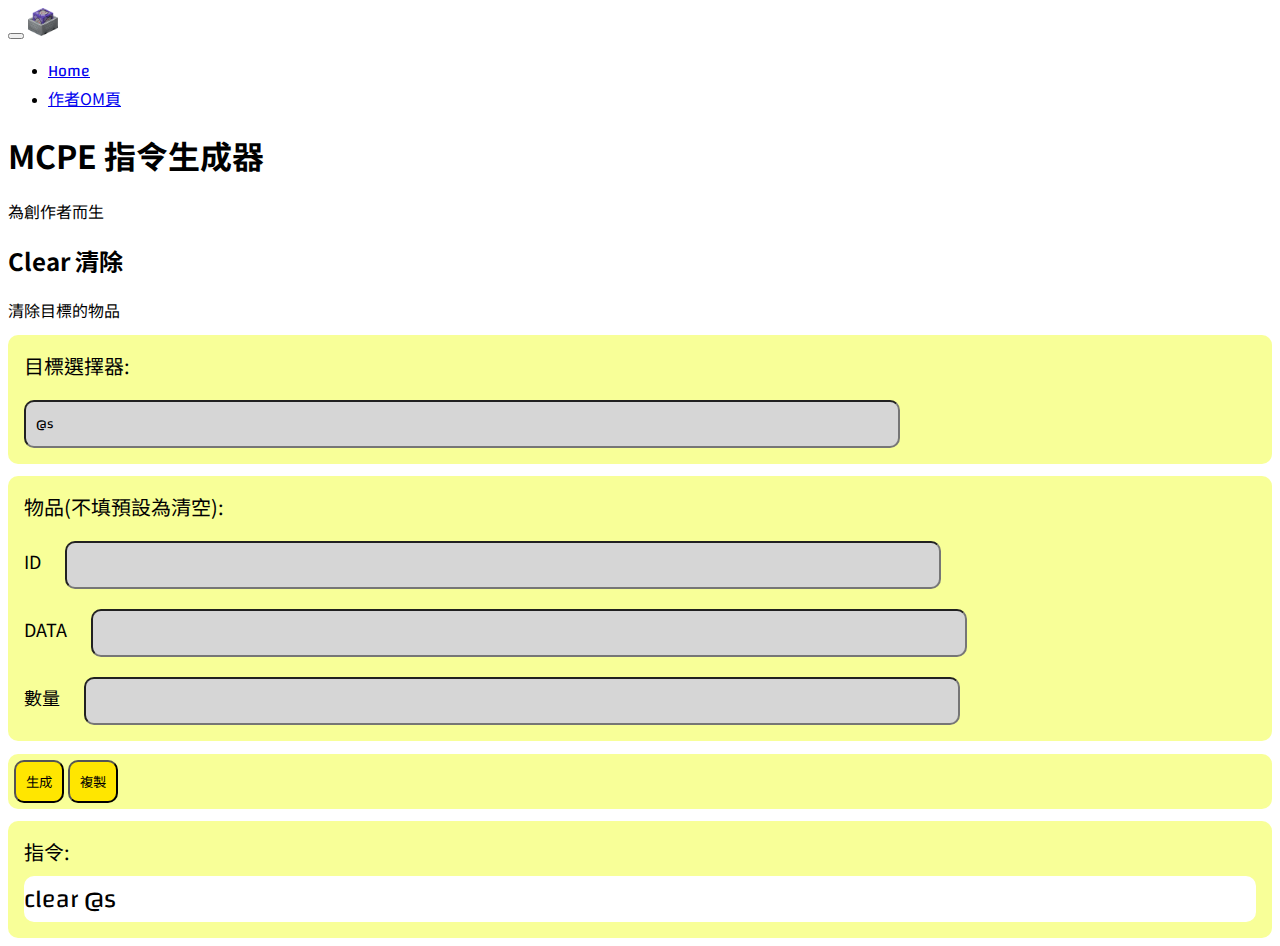
==== command_maker_clear.html @ d5499661 "Add files via upload" ====
<html>
    <head>
        <link rel="stylesheet" href="https://cdn.jsdelivr.net/npm/bootstrap@4.6.1/dist/css/bootstrap.min.css" integrity="sha384-zCbKRCUGaJDkqS1kPbPd7TveP5iyJE0EjAuZQTgFLD2ylzuqKfdKlfG/eSrtxUkn" crossorigin="anonymous">
        <script src="https://cdn.jsdelivr.net/npm/jquery@3.5.1/dist/jquery.slim.min.js" integrity="sha384-DfXdz2htPH0lsSSs5nCTpuj/zy4C+OGpamoFVy38MVBnE+IbbVYUew+OrCXaRkfj" crossorigin="anonymous"></script>
        <script src="https://cdn.jsdelivr.net/npm/bootstrap@4.6.1/dist/js/bootstrap.bundle.min.js" integrity="sha384-fQybjgWLrvvRgtW6bFlB7jaZrFsaBXjsOMm/tB9LTS58ONXgqbR9W8oWht/amnpF" crossorigin="anonymous"></script>
        <link rel="preconnect" href="https://fonts.googleapis.com">
        <link rel="preconnect" href="https://fonts.gstatic.com" crossorigin>
        <link href="https://fonts.googleapis.com/css2?family=Noto+Sans+TC&display=swap" rel="stylesheet">
        <link rel="preconnect" href="https://fonts.googleapis.com">
        <link rel="preconnect" href="https://fonts.gstatic.com" crossorigin>
        <link href="https://fonts.googleapis.com/css2?family=Changa:wght@300&family=Noto+Sans+TC&display=swap" rel="stylesheet">
        <link rel="stylesheet" href="css/style.css">
        <script src="command_maker_js/clear.js"></script>
        <link rel="icon" href="pictures/page_icon.ico">
        <title>指令生成 => Clear</title>
    </head>
    <body>
        <header>
            <nav class="navbar navbar-expand-lg navbar-dark bg-dark">
                <div class="container">
                    <div class="container-fluid">
                        <button class="navbar-toggler" type="button" data-toggle="collapse" data-target="#navbarSupportedContent" aria-controls="navbarSupportedContent" aria-expanded="false" aria-label="Toggle navigation">
                            <span class="navbar-toggler-icon"></span>
                        </button>

                        <a class="navbar-brand" href="index.html">
                            <img src="pictures/icon.png" alt="" width="30px">
                        </a>
                        <div class="collapse navbar-collapse" id="navbarSupportedContent">
                            <ul class="navbar-nav mr-auto">
                                <li class="nav-item active">
                                <a class="nav-link Changa" href="index.html">Home</a>
                                </li>
                                <li class="nav-item">
                                <a class="nav-link Noto-Sans-TC" href="https://omlet.gg/profile/lll090407" target="_blank">作者OM頁</a>
                                </li>
                            </ul>
                        </div>
                    </div>
                </div>
            </nav>
        </header>
        <div class="jumbotron">
            <div class="container">
                <div class="row">
                    <div class="col-md-12">
                        <h1 class="Noto-Sans-TC">MCPE 指令生成器</h1>
                            <p class="lead Noto-Sans-TC">為創作者而生</p>
                    </div>
                </div>
            </div>
        </div>
        <div class="from">
            <div class="container">
                <h2 class="from-title">Clear 清除</h2>
                <h7 class="from-title">清除目標的物品</h4>
                <div class="input_from">
                    <div class="target">
                        <p class="from_big_title">目標選擇器:</p>
                        <input class="input" type="text" id="input_target" value="@s">
                    </div>
                    <div class="item">
                        <p class="from_big_title">物品(不填預設為清空):</p>
                        <div>
                            <p class="from_sm_title">ID</p>
                            <input class="input" type="text" id="input_item_id">
                        </div>
                        <div>
                            <p class="from_sm_title">DATA</p>
                            <input class="input" type="text" id="input_item_data" onkeyup="value=value.replace(/[^\d\-]/g,'')">
                        </div>
                        <!-- <div>
                            <p class="from_sm_title">NBT</p>
                            <input class="input" type="text" id="input_item_nbt">
                        </div> -->
                        <div>
                            <p class="from_sm_title">數量</p>
                            <input class="input" type="text" id="input_item_count" oninput = "value=value.replace(/[^\d]/g,'')">
                        </div>
                    </div>
                </div>
                <div class="out_from">
                    <div class="action">
                        <input type="button" value="生成" class="buttom" onclick="generate()">
                        <input type="button" value="複製" class="buttom" onclick="copy('cmd_text')">
                    </div>
                    <div class="command">
                        <p class="from_big_title">指令:</p>
                        <p class="cmd_text" id="cmd_text">clear @s</p>
                    </div>
                </div>
            </div>
        </div>
    </body>
</html>
---- css/style.css ----
.Noto-Sans-TC{
    font-family:Noto Sans TC ;
}

.Changa{
    font-family:Changa ;
}

.function_botton{
    display: inline;
    font-family:Noto Sans TC ;
    background-color: rgb(255, 248, 37);
    width: 200px;
    border-radius: 10px;
    padding: 10px;
}

.from-title{
    font-family:Noto Sans TC ;
}

.command {
    background-color:rgba(246, 255, 123, 0.779);
    padding: 6px;
    border-radius: 10px;
    margin-top: 1%;
}

.cmd_text {
    font-family:Changa ;
    font-size: 25px;
    background-color: white;
    border-radius: 10px;
    margin: 10px;
}

.buttom {
    font-family:Noto Sans TC ;
    display: inline;
    background-color: rgb(255, 230, 0);
    border-radius: 10px;
    padding: 10px;
}

.action {
    background-color:rgba(246, 255, 123, 0.779);
    padding: 6px;
    border-radius: 10px;
    margin-top: 1%;
}

.input {
    font-family:Changa ;
    background-color: rgb(214, 214, 214);
    padding: 10px;
    border-radius: 10px;
    width: 70%;
    margin: 10px;
}

.target {
    background-color:rgba(246, 255, 123, 0.779);
    padding: 6px;
    border-radius: 10px;
    margin-top: 1%;
}

.item {
    background-color:rgba(246, 255, 123, 0.779);
    padding: 6px;
    border-radius: 10px;
    margin-top: 1%;
}

.from_sm_title {
    font-size: 18px;
    margin: 10px;
    font-weight: Noto Sans TC;
    display: inline;
}

.from_big_title {
    font-size: 20px;
    margin: 10px;
    font-weight: Noto Sans TC;
}

.xyz {
    background-color:rgba(246, 255, 123, 0.779);
    padding: 6px;
    border-radius: 10px;
    margin-top: 1%;
}

.block {
    background-color:rgba(246, 255, 123, 0.779);
    padding: 6px;
    border-radius: 10px;
    margin-top: 1%;
}

.model {
    background-color:rgba(246, 255, 123, 0.779);
    padding: 6px;
    border-radius: 10px;
    margin-top: 1%;
}

.change {
    font-family:Noto Sans TC ;
    background-color: rgb(214, 214, 214);
    padding: 10px;
    border-radius: 10px;
    width: 70%;
    margin: 10px;
}
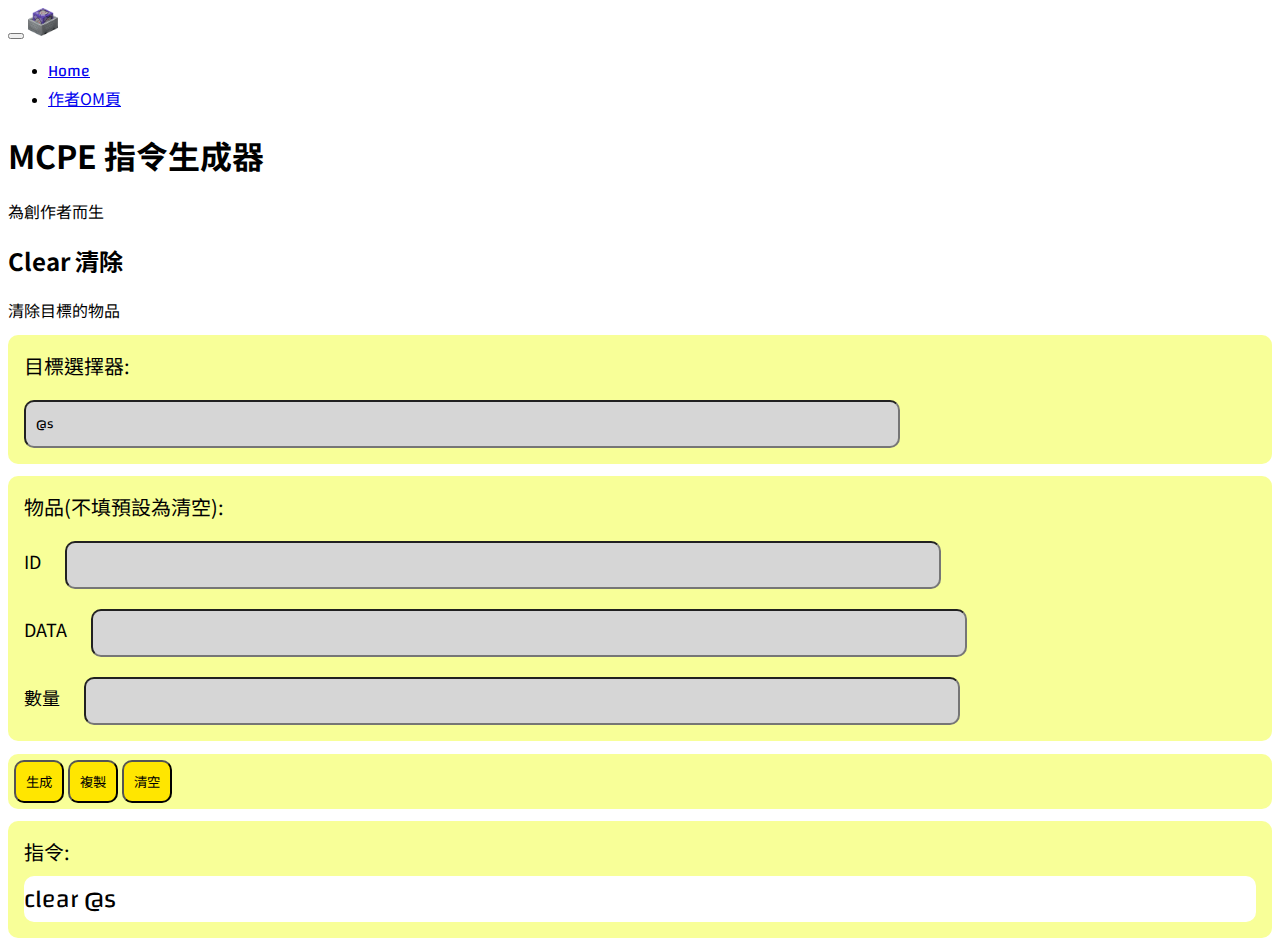
==== commit aa94444f: "Add files via upload" ====
--- a/command_maker_clear.html
+++ b/command_maker_clear.html
@@ -55,11 +55,11 @@
                 <h2 class="from-title">Clear 清除</h2>
                 <h7 class="from-title">清除目標的物品</h4>
                 <div class="input_from">
-                    <div class="target">
+                    <div class="target parameter_group">
                         <p class="from_big_title">目標選擇器:</p>
                         <input class="input" type="text" id="input_target" value="@s">
                     </div>
-                    <div class="item">
+                    <div class="item parameter_group">
                         <p class="from_big_title">物品(不填預設為清空):</p>
                         <div>
                             <p class="from_sm_title">ID</p>
@@ -69,10 +69,6 @@
                             <p class="from_sm_title">DATA</p>
                             <input class="input" type="text" id="input_item_data" onkeyup="value=value.replace(/[^\d\-]/g,'')">
                         </div>
-                        <!-- <div>
-                            <p class="from_sm_title">NBT</p>
-                            <input class="input" type="text" id="input_item_nbt">
-                        </div> -->
                         <div>
                             <p class="from_sm_title">數量</p>
                             <input class="input" type="text" id="input_item_count" oninput = "value=value.replace(/[^\d]/g,'')">
@@ -83,6 +79,7 @@
                     <div class="action">
                         <input type="button" value="生成" class="buttom" onclick="generate()">
                         <input type="button" value="複製" class="buttom" onclick="copy('cmd_text')">
+                        <input type="button" value="清空" class="buttom" onclick="location.href='command_maker_clear.html'">
                     </div>
                     <div class="command">
                         <p class="from_big_title">指令:</p>
--- a/css/style.css
+++ b/css/style.css
@@ -13,17 +13,12 @@
     width: 200px;
     border-radius: 10px;
     padding: 10px;
+    margin-left: 2%;
+    margin-top: 1%;
 }
 
 .from-title{
     font-family:Noto Sans TC ;
-}
-
-.command {
-    background-color:rgba(246, 255, 123, 0.779);
-    padding: 6px;
-    border-radius: 10px;
-    margin-top: 1%;
 }
 
 .cmd_text {
@@ -42,13 +37,6 @@
     padding: 10px;
 }
 
-.action {
-    background-color:rgba(246, 255, 123, 0.779);
-    padding: 6px;
-    border-radius: 10px;
-    margin-top: 1%;
-}
-
 .input {
     font-family:Changa ;
     background-color: rgb(214, 214, 214);
@@ -56,20 +44,6 @@
     border-radius: 10px;
     width: 70%;
     margin: 10px;
-}
-
-.target {
-    background-color:rgba(246, 255, 123, 0.779);
-    padding: 6px;
-    border-radius: 10px;
-    margin-top: 1%;
-}
-
-.item {
-    background-color:rgba(246, 255, 123, 0.779);
-    padding: 6px;
-    border-radius: 10px;
-    margin-top: 1%;
 }
 
 .from_sm_title {
@@ -85,27 +59,6 @@
     font-weight: Noto Sans TC;
 }
 
-.xyz {
-    background-color:rgba(246, 255, 123, 0.779);
-    padding: 6px;
-    border-radius: 10px;
-    margin-top: 1%;
-}
-
-.block {
-    background-color:rgba(246, 255, 123, 0.779);
-    padding: 6px;
-    border-radius: 10px;
-    margin-top: 1%;
-}
-
-.model {
-    background-color:rgba(246, 255, 123, 0.779);
-    padding: 6px;
-    border-radius: 10px;
-    margin-top: 1%;
-}
-
 .change {
     font-family:Noto Sans TC ;
     background-color: rgb(214, 214, 214);
@@ -113,4 +66,42 @@
     border-radius: 10px;
     width: 70%;
     margin: 10px;
+}
+
+.check_box {
+    margin-left: 1%;
+}
+
+.from {
+	margin-bottom: 1%;
+}
+
+/*
+參數組樣式
+黃框*/
+.parameter_group {
+    background-color:rgba(246, 255, 123, 0.779);
+    padding: 6px;
+    border-radius: 10px;
+    margin-top: 1%;
+}
+
+/*
+輸出結果操作框樣式
+黃框*/
+.action {
+    background-color:rgba(246, 255, 123, 0.779);
+    padding: 6px;
+    border-radius: 10px;
+    margin-top: 1%;
+}
+
+/*
+輸出文字框樣式
+黃框*/
+.command {
+    background-color:rgba(246, 255, 123, 0.779);
+    padding: 6px;
+    border-radius: 10px;
+    margin-top: 1%;
 }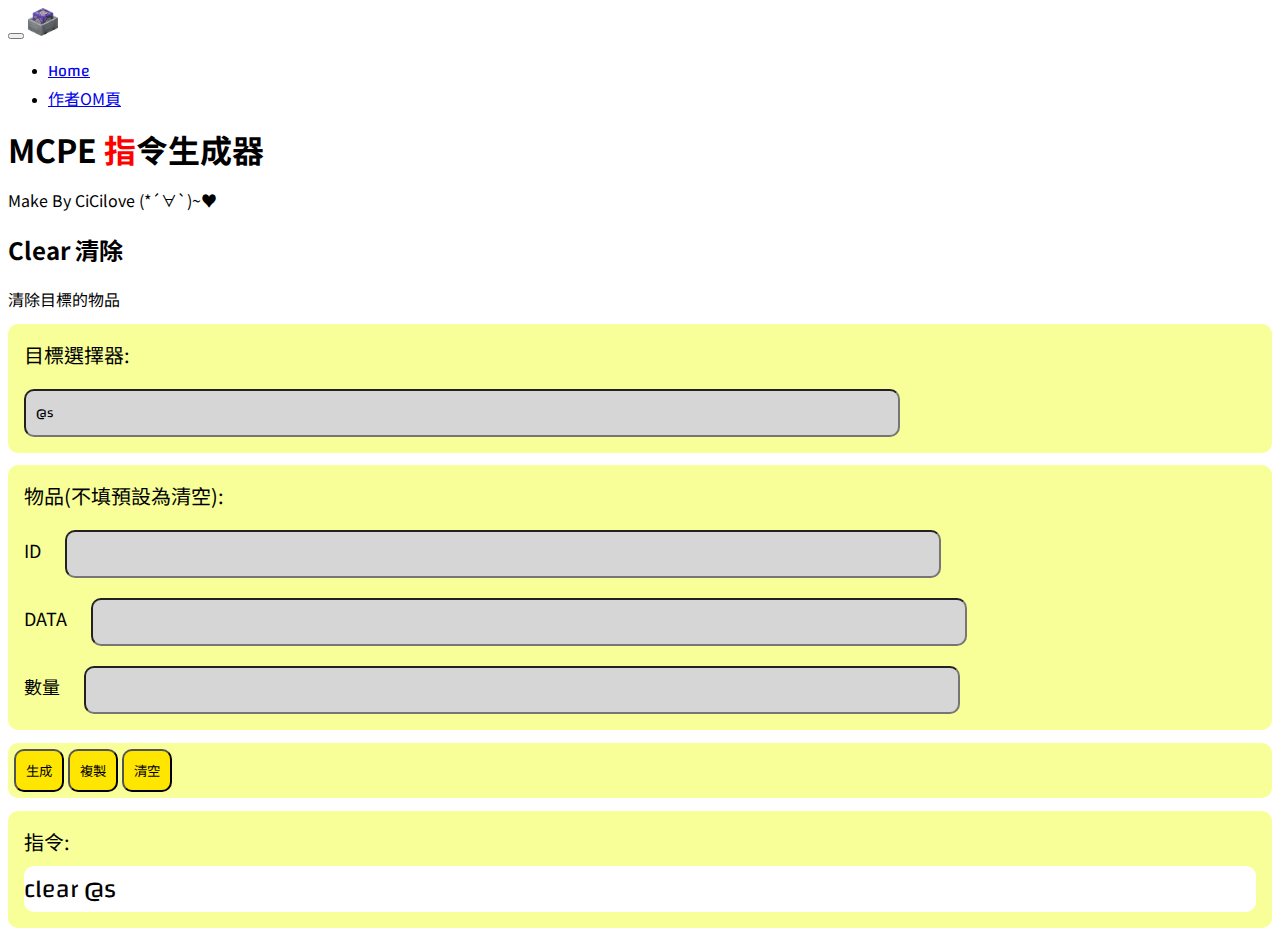
==== commit 89f0d598: "Add files via upload" ====
--- a/command_maker_clear.html
+++ b/command_maker_clear.html
@@ -12,9 +12,10 @@
         <link rel="stylesheet" href="css/style.css">
         <script src="command_maker_js/clear.js"></script>
         <link rel="icon" href="pictures/page_icon.ico">
+        <script src="command_maker_js/setting.js"></script>
         <title>指令生成 => Clear</title>
     </head>
-    <body>
+    <body onload="loaded()">
         <header>
             <nav class="navbar navbar-expand-lg navbar-dark bg-dark">
                 <div class="container">
@@ -32,7 +33,7 @@
                                 <a class="nav-link Changa" href="index.html">Home</a>
                                 </li>
                                 <li class="nav-item">
-                                <a class="nav-link Noto-Sans-TC" href="https://omlet.gg/profile/lll090407" target="_blank">作者OM頁</a>
+                                <a class="nav-link Noto-Sans-TC" href="https://omlet.gg/profile/cicilove5455" target="_blank">作者OM頁</a>
                                 </li>
                             </ul>
                         </div>
@@ -43,9 +44,9 @@
         <div class="jumbotron">
             <div class="container">
                 <div class="row">
-                    <div class="col-md-12">
-                        <h1 class="Noto-Sans-TC">MCPE 指令生成器</h1>
-                            <p class="lead Noto-Sans-TC">為創作者而生</p>
+                    <div class="col-md-12" id="ad_board">
+                        <h1 class="Noto-Sans-TC" id="title">MCPE 指令生成器</h1>
+                        <p class="lead Noto-Sans-TC" id="subtitle">為創作者而生</p>
                     </div>
                 </div>
             </div>
